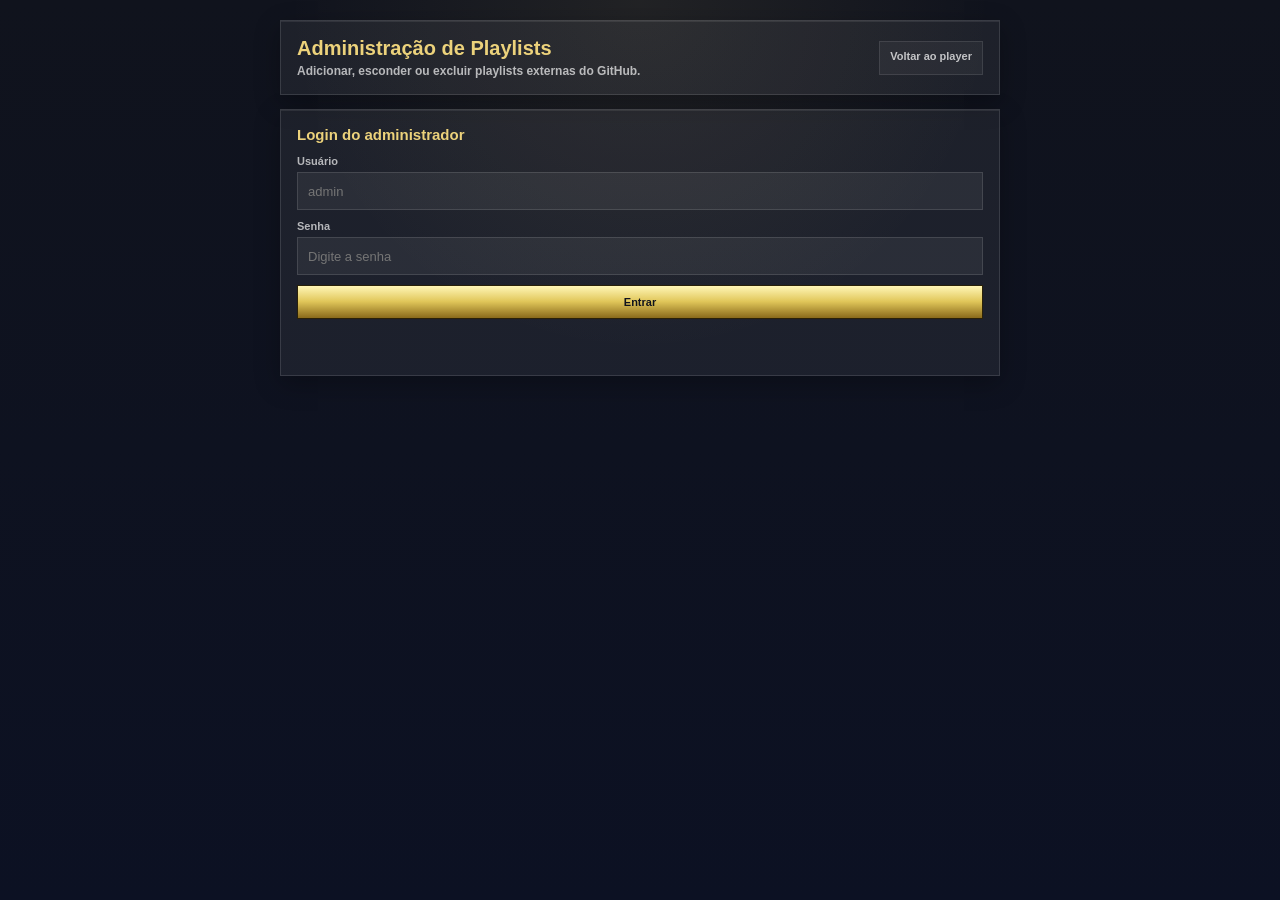
==== login.html @ 00a151b9 ".." ====
<!DOCTYPE html>
<html lang="pt-BR">
<head>
  <meta charset="UTF-8" />
  <meta name="viewport" content="width=device-width, initial-scale=1.0" />

  <title>Administração de Playlists</title>

  <link rel="icon" href="data:,">

  <style>
    :root {
      --background: #0c1123;
      --panel: rgba(255, 255, 255, 0.06);
      --panel-border: rgba(255, 255, 255, 0.12);
      --text: #ffffff;
      --muted: rgba(255, 255, 255, 0.68);
      --accent: #ecd27b;
      --success: #41ff31;
      --warning: #ffd166;
      --error: #ff6b6b;
    }

    * {
      box-sizing: border-box;
    }

    body {
      min-height: 100vh;
      margin: 0;
      padding: 20px;
      background:
        radial-gradient(circle at top, rgba(236, 210, 123, 0.08), transparent 32%),
        linear-gradient(180deg, #10131d 0%, var(--background) 100%);
      color: var(--text);
      font-family: Arial, Helvetica, sans-serif;
    }

    .admin-shell {
      width: 100%;
      max-width: 720px;
      margin: 0 auto;
    }

    .admin-header,
    .admin-card {
      background: var(--panel);
      border: 1px solid var(--panel-border);
      box-shadow:
        0 8px 24px rgba(0, 0, 0, 0.28),
        inset 0 1px 0 rgba(255, 255, 255, 0.08);
    }

    .admin-header {
      padding: 16px;
      margin-bottom: 14px;
      display: flex;
      justify-content: space-between;
      gap: 12px;
      align-items: center;
    }

    .admin-header h1 {
      margin: 0 0 4px;
      color: var(--accent);
      font-size: 20px;
    }

    .admin-header p {
      margin: 0;
      color: var(--muted);
      font-size: 12px;
      font-weight: 700;
    }

    .admin-card {
      padding: 16px;
      margin-bottom: 14px;
    }

    .admin-card h2 {
      margin: 0 0 12px;
      color: var(--accent);
      font-size: 15px;
    }

    .form-grid {
      display: grid;
      gap: 10px;
    }

    label {
      display: grid;
      gap: 5px;
      color: rgba(255, 255, 255, 0.68);
      font-size: 11px;
      font-weight: 800;
    }

    input {
      width: 100%;
      height: 38px;
      padding: 0 10px;
      color: #ffffff;
      background: rgba(255, 255, 255, 0.06);
      border: 1px solid rgba(255, 255, 255, 0.12);
      outline: none;
      font-size: 13px;
    }

    input:focus {
      border-color: rgba(236, 210, 123, 0.55);
    }

    button,
    .link-button {
      min-height: 34px;
      padding: 8px 10px;
      cursor: pointer;
      color: #10131d;
      background: linear-gradient(180deg, #fff6b7 0%, #e1c75a 48%, #8a6a1b 100%);
      border: 1px solid #2a2108;
      font-size: 11px;
      font-weight: 900;
      text-decoration: none;
      text-align: center;
    }

    button.secondary,
    .link-button.secondary {
      color: rgba(255, 255, 255, 0.72);
      background: rgba(255, 255, 255, 0.045);
      border: 1px solid rgba(255, 255, 255, 0.10);
    }

    button.danger {
      color: #ffffff;
      background: rgba(255, 107, 107, 0.18);
      border: 1px solid rgba(255, 107, 107, 0.42);
    }

    .button-row {
      display: flex;
      gap: 8px;
      flex-wrap: wrap;
      align-items: center;
    }

    .status {
      min-height: 18px;
      margin-top: 10px;
      color: var(--muted);
      font-size: 12px;
      font-weight: 700;
    }

    .status[data-type="success"] {
      color: var(--success);
    }

    .status[data-type="warning"] {
      color: var(--warning);
    }

    .status[data-type="error"] {
      color: var(--error);
    }

    .hidden {
      display: none !important;
    }

    .playlist-list {
      display: grid;
      gap: 8px;
    }

    .playlist-item {
      display: grid;
      grid-template-columns: 1fr auto;
      gap: 10px;
      align-items: center;
      padding: 10px;
      background: rgba(0, 0, 0, 0.20);
      border: 1px solid rgba(255, 255, 255, 0.08);
    }

    .playlist-item strong {
      display: block;
      color: #ffffff;
      font-size: 13px;
    }

    .playlist-item small {
      display: block;
      margin-top: 3px;
      color: rgba(255, 255, 255, 0.45);
      font-size: 10px;
      word-break: break-all;
    }

    .playlist-actions {
      display: flex;
      gap: 6px;
      flex-wrap: wrap;
      justify-content: flex-end;
    }

    .badge {
      display: inline-block;
      margin-top: 5px;
      padding: 3px 6px;
      color: #10131d;
      background: var(--accent);
      font-size: 9px;
      font-weight: 900;
    }

    .badge.hidden-badge {
      background: var(--warning);
    }

    .danger-zone {
      border-color: rgba(255, 107, 107, 0.24);
    }

    @media (max-width: 560px) {
      body {
        padding: 12px;
      }

      .admin-header {
        align-items: flex-start;
        flex-direction: column;
      }

      .playlist-item {
        grid-template-columns: 1fr;
      }

      .playlist-actions {
        justify-content: flex-start;
      }
    }
  </style>
</head>

<body>
  <main class="admin-shell">

    <section class="admin-header">
      <div>
        <h1>Administração de Playlists</h1>
        <p>Adicionar, esconder ou excluir playlists externas do GitHub.</p>
      </div>

      <a class="link-button secondary" href="./index.html">
        Voltar ao player
      </a>
    </section>

    <section class="admin-card" id="login-card">
      <h2>Login do administrador</h2>

      <form class="form-grid" id="login-form">
        <label>
          Usuário
          <input type="text" id="admin-user" autocomplete="username" placeholder="admin">
        </label>

        <label>
          Senha
          <input type="password" id="admin-password" autocomplete="current-password" placeholder="Digite a senha">
        </label>

        <button type="submit">
          Entrar
        </button>
      </form>

      <p class="status" id="login-status"></p>
    </section>

    <section class="admin-card hidden" id="admin-panel">
      <h2>Adicionar playlist do GitHub</h2>

      <form class="form-grid" id="playlist-form">
        <label>
          Link do repositório GitHub
          <input type="url" id="github-url" placeholder="https://github.com/vonkoln/raimundos">
        </label>

        <label>
          Nome da playlist
          <input type="text" id="playlist-name" placeholder="Será preenchido pelo README, se possível">
        </label>

        <label>
          Branch
          <input type="text" id="playlist-branch" placeholder="main ou master">
        </label>

        <div class="button-row">
          <button type="button" id="inspect-github">
            Buscar dados do GitHub
          </button>

          <button type="submit">
            Salvar playlist
          </button>

          <button type="button" class="secondary" id="logout-button">
            Sair
          </button>
        </div>
      </form>

      <p class="status" id="admin-status"></p>
    </section>

    <section class="admin-card hidden" id="playlist-manager">
      <h2>Playlists cadastradas</h2>

      <div class="playlist-list" id="playlist-list">
        Carregando...
      </div>
    </section>

    <section class="admin-card danger-zone hidden" id="danger-zone">
      <h2>Zona de manutenção</h2>

      <div class="button-row">
        <button type="button" class="danger" id="clear-custom-playlists">
          Excluir todas as playlists adicionadas
        </button>

        <button type="button" class="danger" id="clear-hidden-playlists">
          Mostrar todas as playlists escondidas
        </button>
      </div>

      <p class="status" id="danger-status"></p>
    </section>

  </main>

  <script type="module" src="./admin.js"></script>
</body>
</html>
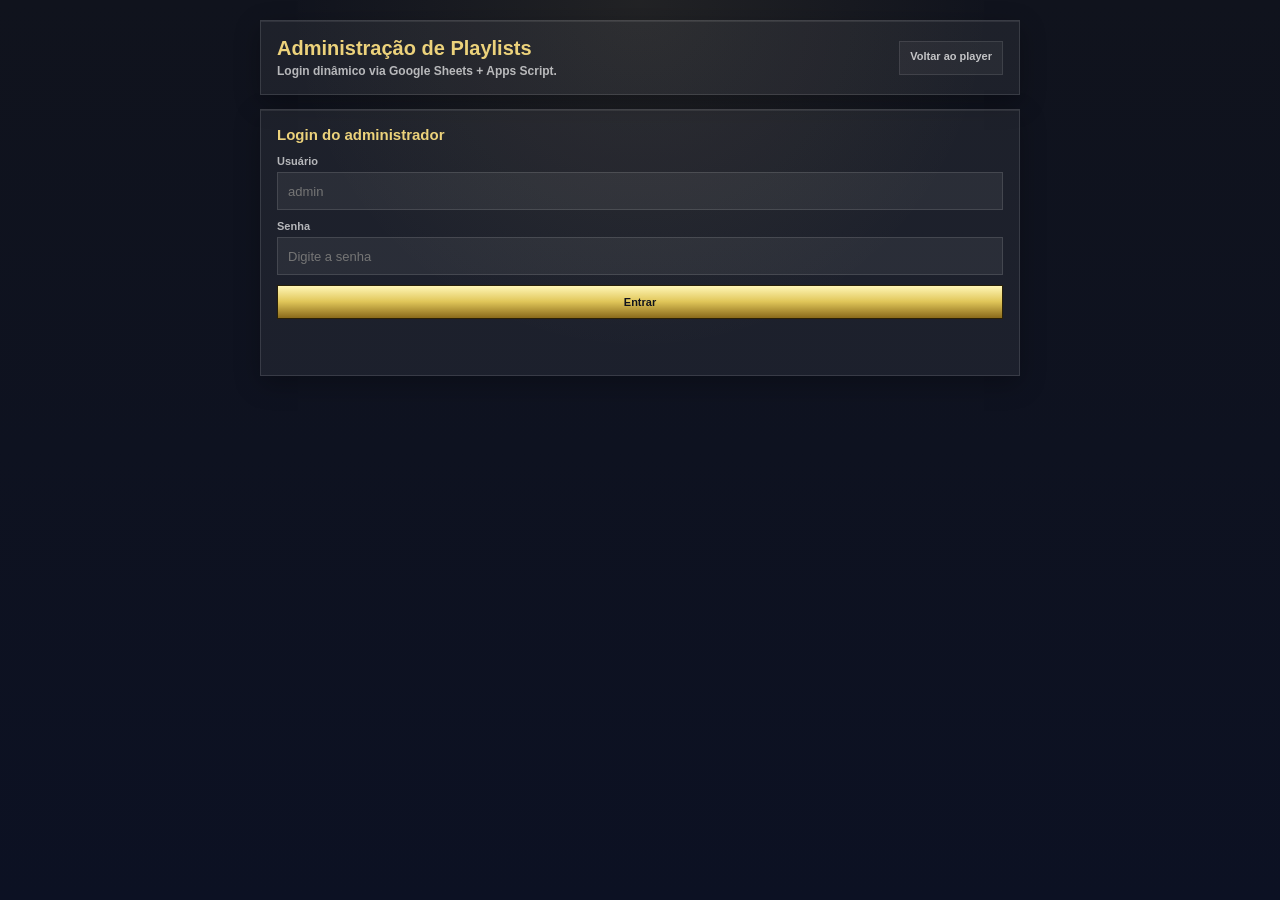
==== commit fc736f17: ".." ====
--- a/login.html
+++ b/login.html
@@ -38,7 +38,7 @@
 
     .admin-shell {
       width: 100%;
-      max-width: 720px;
+      max-width: 760px;
       margin: 0 auto;
     }
 
@@ -220,10 +220,6 @@
       background: var(--warning);
     }
 
-    .danger-zone {
-      border-color: rgba(255, 107, 107, 0.24);
-    }
-
     @media (max-width: 560px) {
       body {
         padding: 12px;
@@ -251,7 +247,7 @@
     <section class="admin-header">
       <div>
         <h1>Administração de Playlists</h1>
-        <p>Adicionar, esconder ou excluir playlists externas do GitHub.</p>
+        <p>Login dinâmico via Google Sheets + Apps Script.</p>
       </div>
 
       <a class="link-button secondary" href="./index.html">
@@ -302,7 +298,7 @@
 
         <div class="button-row">
           <button type="button" id="inspect-github">
-            Buscar dados do GitHub
+            Buscar dados
           </button>
 
           <button type="submit">
@@ -326,22 +322,6 @@
       </div>
     </section>
 
-    <section class="admin-card danger-zone hidden" id="danger-zone">
-      <h2>Zona de manutenção</h2>
-
-      <div class="button-row">
-        <button type="button" class="danger" id="clear-custom-playlists">
-          Excluir todas as playlists adicionadas
-        </button>
-
-        <button type="button" class="danger" id="clear-hidden-playlists">
-          Mostrar todas as playlists escondidas
-        </button>
-      </div>
-
-      <p class="status" id="danger-status"></p>
-    </section>
-
   </main>
 
   <script type="module" src="./admin.js"></script>
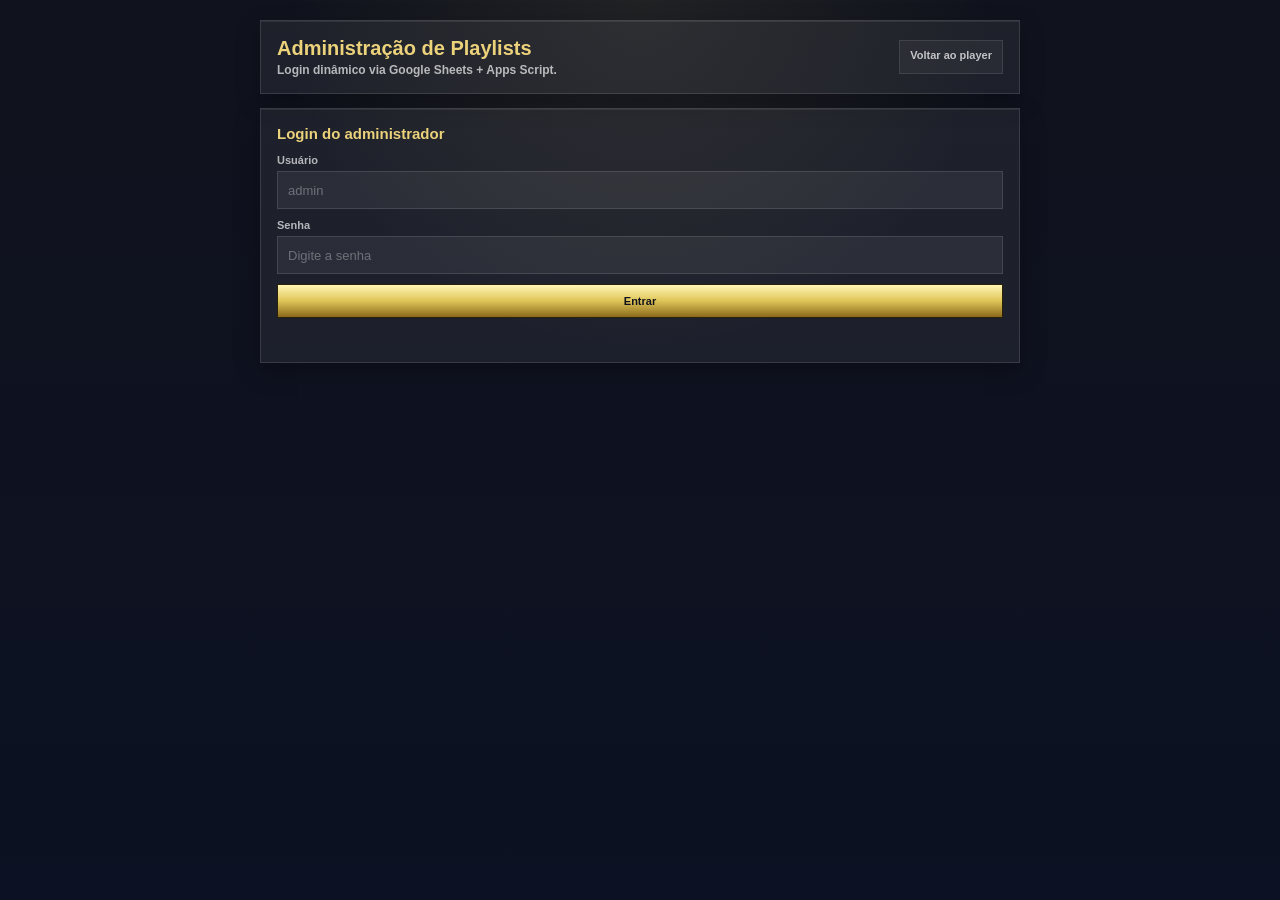
==== commit 420c4fec: ".." ====
--- a/login.html
+++ b/login.html
@@ -7,238 +7,7 @@
   <title>Administração de Playlists</title>
 
   <link rel="icon" href="data:,">
-
-  <style>
-    :root {
-      --background: #0c1123;
-      --panel: rgba(255, 255, 255, 0.06);
-      --panel-border: rgba(255, 255, 255, 0.12);
-      --text: #ffffff;
-      --muted: rgba(255, 255, 255, 0.68);
-      --accent: #ecd27b;
-      --success: #41ff31;
-      --warning: #ffd166;
-      --error: #ff6b6b;
-    }
-
-    * {
-      box-sizing: border-box;
-    }
-
-    body {
-      min-height: 100vh;
-      margin: 0;
-      padding: 20px;
-      background:
-        radial-gradient(circle at top, rgba(236, 210, 123, 0.08), transparent 32%),
-        linear-gradient(180deg, #10131d 0%, var(--background) 100%);
-      color: var(--text);
-      font-family: Arial, Helvetica, sans-serif;
-    }
-
-    .admin-shell {
-      width: 100%;
-      max-width: 760px;
-      margin: 0 auto;
-    }
-
-    .admin-header,
-    .admin-card {
-      background: var(--panel);
-      border: 1px solid var(--panel-border);
-      box-shadow:
-        0 8px 24px rgba(0, 0, 0, 0.28),
-        inset 0 1px 0 rgba(255, 255, 255, 0.08);
-    }
-
-    .admin-header {
-      padding: 16px;
-      margin-bottom: 14px;
-      display: flex;
-      justify-content: space-between;
-      gap: 12px;
-      align-items: center;
-    }
-
-    .admin-header h1 {
-      margin: 0 0 4px;
-      color: var(--accent);
-      font-size: 20px;
-    }
-
-    .admin-header p {
-      margin: 0;
-      color: var(--muted);
-      font-size: 12px;
-      font-weight: 700;
-    }
-
-    .admin-card {
-      padding: 16px;
-      margin-bottom: 14px;
-    }
-
-    .admin-card h2 {
-      margin: 0 0 12px;
-      color: var(--accent);
-      font-size: 15px;
-    }
-
-    .form-grid {
-      display: grid;
-      gap: 10px;
-    }
-
-    label {
-      display: grid;
-      gap: 5px;
-      color: rgba(255, 255, 255, 0.68);
-      font-size: 11px;
-      font-weight: 800;
-    }
-
-    input {
-      width: 100%;
-      height: 38px;
-      padding: 0 10px;
-      color: #ffffff;
-      background: rgba(255, 255, 255, 0.06);
-      border: 1px solid rgba(255, 255, 255, 0.12);
-      outline: none;
-      font-size: 13px;
-    }
-
-    input:focus {
-      border-color: rgba(236, 210, 123, 0.55);
-    }
-
-    button,
-    .link-button {
-      min-height: 34px;
-      padding: 8px 10px;
-      cursor: pointer;
-      color: #10131d;
-      background: linear-gradient(180deg, #fff6b7 0%, #e1c75a 48%, #8a6a1b 100%);
-      border: 1px solid #2a2108;
-      font-size: 11px;
-      font-weight: 900;
-      text-decoration: none;
-      text-align: center;
-    }
-
-    button.secondary,
-    .link-button.secondary {
-      color: rgba(255, 255, 255, 0.72);
-      background: rgba(255, 255, 255, 0.045);
-      border: 1px solid rgba(255, 255, 255, 0.10);
-    }
-
-    button.danger {
-      color: #ffffff;
-      background: rgba(255, 107, 107, 0.18);
-      border: 1px solid rgba(255, 107, 107, 0.42);
-    }
-
-    .button-row {
-      display: flex;
-      gap: 8px;
-      flex-wrap: wrap;
-      align-items: center;
-    }
-
-    .status {
-      min-height: 18px;
-      margin-top: 10px;
-      color: var(--muted);
-      font-size: 12px;
-      font-weight: 700;
-    }
-
-    .status[data-type="success"] {
-      color: var(--success);
-    }
-
-    .status[data-type="warning"] {
-      color: var(--warning);
-    }
-
-    .status[data-type="error"] {
-      color: var(--error);
-    }
-
-    .hidden {
-      display: none !important;
-    }
-
-    .playlist-list {
-      display: grid;
-      gap: 8px;
-    }
-
-    .playlist-item {
-      display: grid;
-      grid-template-columns: 1fr auto;
-      gap: 10px;
-      align-items: center;
-      padding: 10px;
-      background: rgba(0, 0, 0, 0.20);
-      border: 1px solid rgba(255, 255, 255, 0.08);
-    }
-
-    .playlist-item strong {
-      display: block;
-      color: #ffffff;
-      font-size: 13px;
-    }
-
-    .playlist-item small {
-      display: block;
-      margin-top: 3px;
-      color: rgba(255, 255, 255, 0.45);
-      font-size: 10px;
-      word-break: break-all;
-    }
-
-    .playlist-actions {
-      display: flex;
-      gap: 6px;
-      flex-wrap: wrap;
-      justify-content: flex-end;
-    }
-
-    .badge {
-      display: inline-block;
-      margin-top: 5px;
-      padding: 3px 6px;
-      color: #10131d;
-      background: var(--accent);
-      font-size: 9px;
-      font-weight: 900;
-    }
-
-    .badge.hidden-badge {
-      background: var(--warning);
-    }
-
-    @media (max-width: 560px) {
-      body {
-        padding: 12px;
-      }
-
-      .admin-header {
-        align-items: flex-start;
-        flex-direction: column;
-      }
-
-      .playlist-item {
-        grid-template-columns: 1fr;
-      }
-
-      .playlist-actions {
-        justify-content: flex-start;
-      }
-    }
-  </style>
+  <link rel="stylesheet" href="./loginstyle.css">
 </head>
 
 <body>
@@ -259,14 +28,28 @@
       <h2>Login do administrador</h2>
 
       <form class="form-grid" id="login-form">
-        <label>
+        <label for="admin-user">
           Usuário
-          <input type="text" id="admin-user" autocomplete="username" placeholder="admin">
+          <input 
+            type="text" 
+            id="admin-user" 
+            name="admin-user"
+            autocomplete="username" 
+            placeholder="admin"
+            required
+          >
         </label>
 
-        <label>
+        <label for="admin-password">
           Senha
-          <input type="password" id="admin-password" autocomplete="current-password" placeholder="Digite a senha">
+          <input 
+            type="password" 
+            id="admin-password" 
+            name="admin-password"
+            autocomplete="current-password" 
+            placeholder="Digite a senha"
+            required
+          >
         </label>
 
         <button type="submit">
@@ -281,19 +64,34 @@
       <h2>Adicionar playlist do GitHub</h2>
 
       <form class="form-grid" id="playlist-form">
-        <label>
+        <label for="github-url">
           Link do repositório GitHub
-          <input type="url" id="github-url" placeholder="https://github.com/vonkoln/raimundos">
+          <input 
+            type="url" 
+            id="github-url" 
+            name="github-url"
+            placeholder="https://github.com/vonkoln/raimundos"
+          >
         </label>
 
-        <label>
+        <label for="playlist-name">
           Nome da playlist
-          <input type="text" id="playlist-name" placeholder="Será preenchido pelo README, se possível">
+          <input 
+            type="text" 
+            id="playlist-name" 
+            name="playlist-name"
+            placeholder="Será preenchido pelo README, se possível"
+          >
         </label>
 
-        <label>
+        <label for="playlist-branch">
           Branch
-          <input type="text" id="playlist-branch" placeholder="main ou master">
+          <input 
+            type="text" 
+            id="playlist-branch" 
+            name="playlist-branch"
+            placeholder="main ou master"
+          >
         </label>
 
         <div class="button-row">
@@ -318,7 +116,7 @@
       <h2>Playlists cadastradas</h2>
 
       <div class="playlist-list" id="playlist-list">
-        Carregando...
+        Carregando playlists...
       </div>
     </section>
 
--- a/loginstyle.css
+++ b/loginstyle.css
@@ -0,0 +1,279 @@
+:root {
+  --background: #0c1123;
+  --panel: rgba(255, 255, 255, 0.06);
+  --panel-border: rgba(255, 255, 255, 0.12);
+  --text: #ffffff;
+  --muted: rgba(255, 255, 255, 0.68);
+  --accent: #ecd27b;
+  --success: #41ff31;
+  --warning: #ffd166;
+  --error: #ff6b6b;
+}
+
+* {
+  box-sizing: border-box;
+}
+
+html {
+  min-height: 100%;
+}
+
+body {
+  min-height: 100vh;
+  margin: 0;
+  padding: 20px;
+  background:
+    radial-gradient(circle at top, rgba(236, 210, 123, 0.08), transparent 32%),
+    linear-gradient(180deg, #10131d 0%, var(--background) 100%);
+  color: var(--text);
+  font-family: Arial, Helvetica, sans-serif;
+}
+
+button,
+input {
+  font-family: inherit;
+}
+
+.admin-shell {
+  width: 100%;
+  max-width: 760px;
+  margin: 0 auto;
+}
+
+.admin-header,
+.admin-card {
+  background: var(--panel);
+  border: 1px solid var(--panel-border);
+  box-shadow:
+    0 8px 24px rgba(0, 0, 0, 0.28),
+    inset 0 1px 0 rgba(255, 255, 255, 0.08);
+}
+
+.admin-header {
+  padding: 16px;
+  margin-bottom: 14px;
+  display: flex;
+  justify-content: space-between;
+  gap: 12px;
+  align-items: center;
+}
+
+.admin-header h1 {
+  margin: 0 0 4px;
+  color: var(--accent);
+  font-size: 20px;
+  line-height: 1.1;
+}
+
+.admin-header p {
+  margin: 0;
+  color: var(--muted);
+  font-size: 12px;
+  font-weight: 700;
+}
+
+.admin-card {
+  padding: 16px;
+  margin-bottom: 14px;
+}
+
+.admin-card h2 {
+  margin: 0 0 12px;
+  color: var(--accent);
+  font-size: 15px;
+}
+
+.form-grid {
+  display: grid;
+  gap: 10px;
+}
+
+label {
+  display: grid;
+  gap: 5px;
+  color: rgba(255, 255, 255, 0.68);
+  font-size: 11px;
+  font-weight: 800;
+}
+
+input {
+  width: 100%;
+  height: 38px;
+  padding: 0 10px;
+  color: #ffffff;
+  background: rgba(255, 255, 255, 0.06);
+  border: 1px solid rgba(255, 255, 255, 0.12);
+  outline: none;
+  font-size: 13px;
+}
+
+input::placeholder {
+  color: rgba(255, 255, 255, 0.32);
+}
+
+input:focus {
+  border-color: rgba(236, 210, 123, 0.55);
+  box-shadow: 0 0 0 2px rgba(236, 210, 123, 0.08);
+}
+
+button,
+.link-button {
+  min-height: 34px;
+  padding: 8px 10px;
+  cursor: pointer;
+  color: #10131d;
+  background: linear-gradient(180deg, #fff6b7 0%, #e1c75a 48%, #8a6a1b 100%);
+  border: 1px solid #2a2108;
+  font-size: 11px;
+  font-weight: 900;
+  text-decoration: none;
+  text-align: center;
+}
+
+button:hover,
+.link-button:hover {
+  filter: brightness(1.08);
+}
+
+button.secondary,
+.link-button.secondary {
+  color: rgba(255, 255, 255, 0.72);
+  background: rgba(255, 255, 255, 0.045);
+  border: 1px solid rgba(255, 255, 255, 0.10);
+}
+
+button.secondary:hover,
+.link-button.secondary:hover {
+  color: var(--accent);
+  border-color: rgba(236, 210, 123, 0.35);
+  background: rgba(236, 210, 123, 0.06);
+}
+
+button.danger {
+  color: #ffffff;
+  background: rgba(255, 107, 107, 0.18);
+  border: 1px solid rgba(255, 107, 107, 0.42);
+}
+
+button.danger:hover {
+  color: #ffffff;
+  background: rgba(255, 107, 107, 0.28);
+}
+
+.button-row {
+  display: flex;
+  gap: 8px;
+  flex-wrap: wrap;
+  align-items: center;
+}
+
+.status {
+  min-height: 18px;
+  margin: 10px 0 0;
+  color: var(--muted);
+  font-size: 12px;
+  font-weight: 700;
+}
+
+.status[data-type="success"] {
+  color: var(--success);
+}
+
+.status[data-type="warning"] {
+  color: var(--warning);
+}
+
+.status[data-type="error"] {
+  color: var(--error);
+}
+
+.hidden {
+  display: none !important;
+}
+
+.playlist-list {
+  display: grid;
+  gap: 8px;
+}
+
+.playlist-item {
+  display: grid;
+  grid-template-columns: 1fr auto;
+  gap: 10px;
+  align-items: center;
+  padding: 10px;
+  background: rgba(0, 0, 0, 0.20);
+  border: 1px solid rgba(255, 255, 255, 0.08);
+}
+
+.playlist-item strong {
+  display: block;
+  color: #ffffff;
+  font-size: 13px;
+}
+
+.playlist-item small {
+  display: block;
+  margin-top: 3px;
+  color: rgba(255, 255, 255, 0.45);
+  font-size: 10px;
+  word-break: break-all;
+}
+
+.playlist-actions {
+  display: flex;
+  gap: 6px;
+  flex-wrap: wrap;
+  justify-content: flex-end;
+}
+
+.badge {
+  display: inline-block;
+  margin-top: 5px;
+  padding: 3px 6px;
+  color: #10131d;
+  background: var(--accent);
+  font-size: 9px;
+  font-weight: 900;
+}
+
+.badge.hidden-badge {
+  background: var(--warning);
+}
+
+@media (max-width: 560px) {
+  body {
+    padding: 12px;
+  }
+
+  .admin-header {
+    align-items: flex-start;
+    flex-direction: column;
+  }
+
+  .admin-header h1 {
+    font-size: 18px;
+  }
+
+  .admin-card {
+    padding: 14px;
+  }
+
+  .button-row {
+    display: grid;
+    grid-template-columns: 1fr;
+  }
+
+  .playlist-item {
+    grid-template-columns: 1fr;
+  }
+
+  .playlist-actions {
+    justify-content: flex-start;
+  }
+
+  button,
+  .link-button {
+    width: 100%;
+  }
+}
